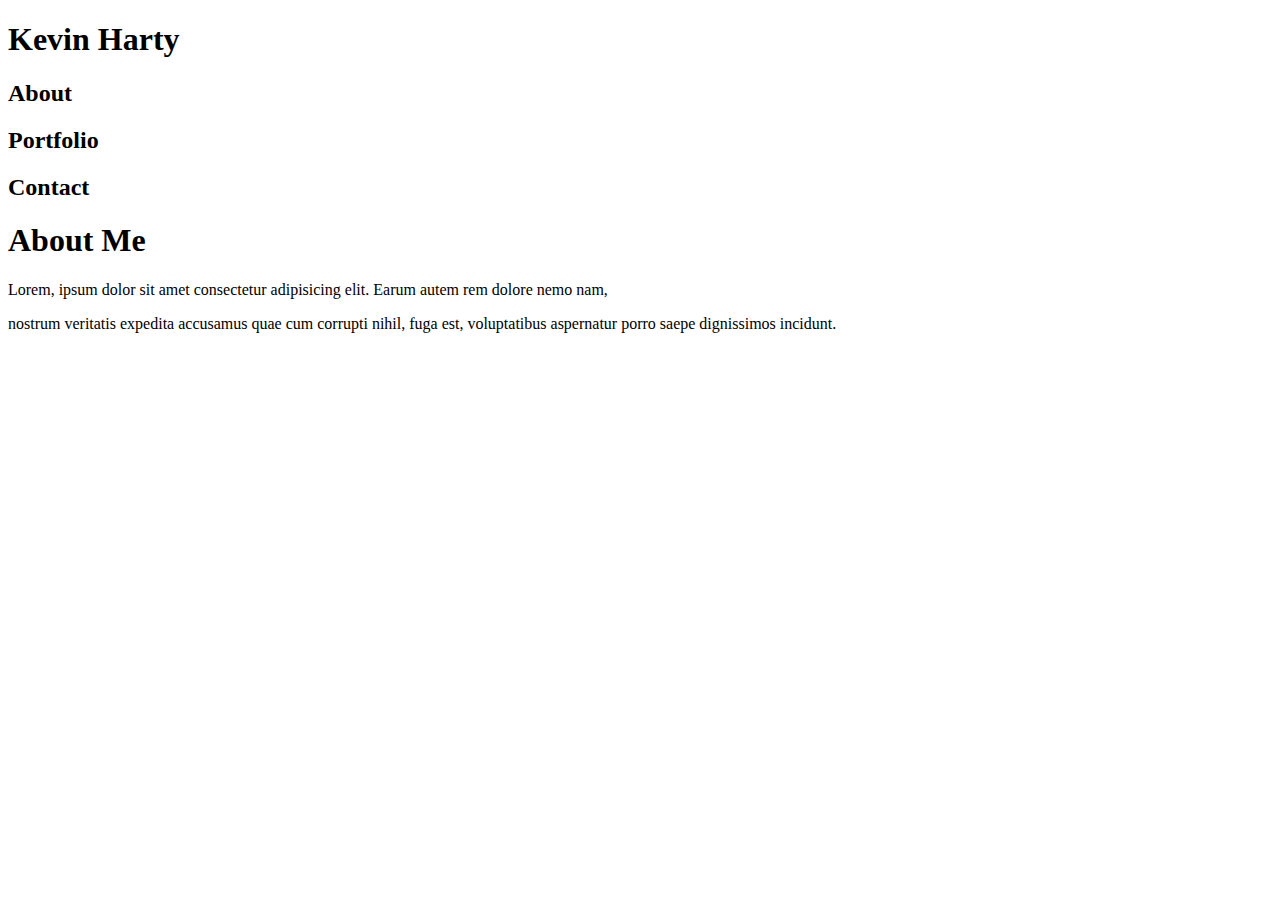
==== index.html @ a04f6627 "first stab" ====
<!DOCTYPE HTML>

<html lang="en-us">

<head>
  <meta charset="UTF-8">
  <title>Basic Portfolio index</title>
  <!--link rel="stylesheet" href="reset.css"-->
  <link rel="stylesheet" href="style.css">
  
</head>

<body>

<header>
 

<!--seperate teal container with my name-->
    <div id="name"> 
         <h1>Kevin Harty</h1>

  </div>

<!--div class for the about, port, contact on right of header-->
   
<div class="right">
    <h2>About</h2>
    <h2>Portfolio</h2>
    <h2>Contact</h2>

  </div>

</header>

<!--this is the main section with the about me-->

<section>

    <div id="about">
        <h1>About Me</h1>

    </div>

  <div id="pic">
    
    <a href="assets/images/pic2.jpg"></a>
  
  </div>
  <p>
      Lorem, ipsum dolor sit amet consectetur adipisicing elit. 
      Earum autem rem dolore nemo nam, 

  </p>
      
  <p>
      nostrum veritatis expedita 
      accusamus quae cum corrupti nihil, fuga est, voluptatibus 
      aspernatur porro saepe dignissimos incidunt.

  </p>








</section>

</body>
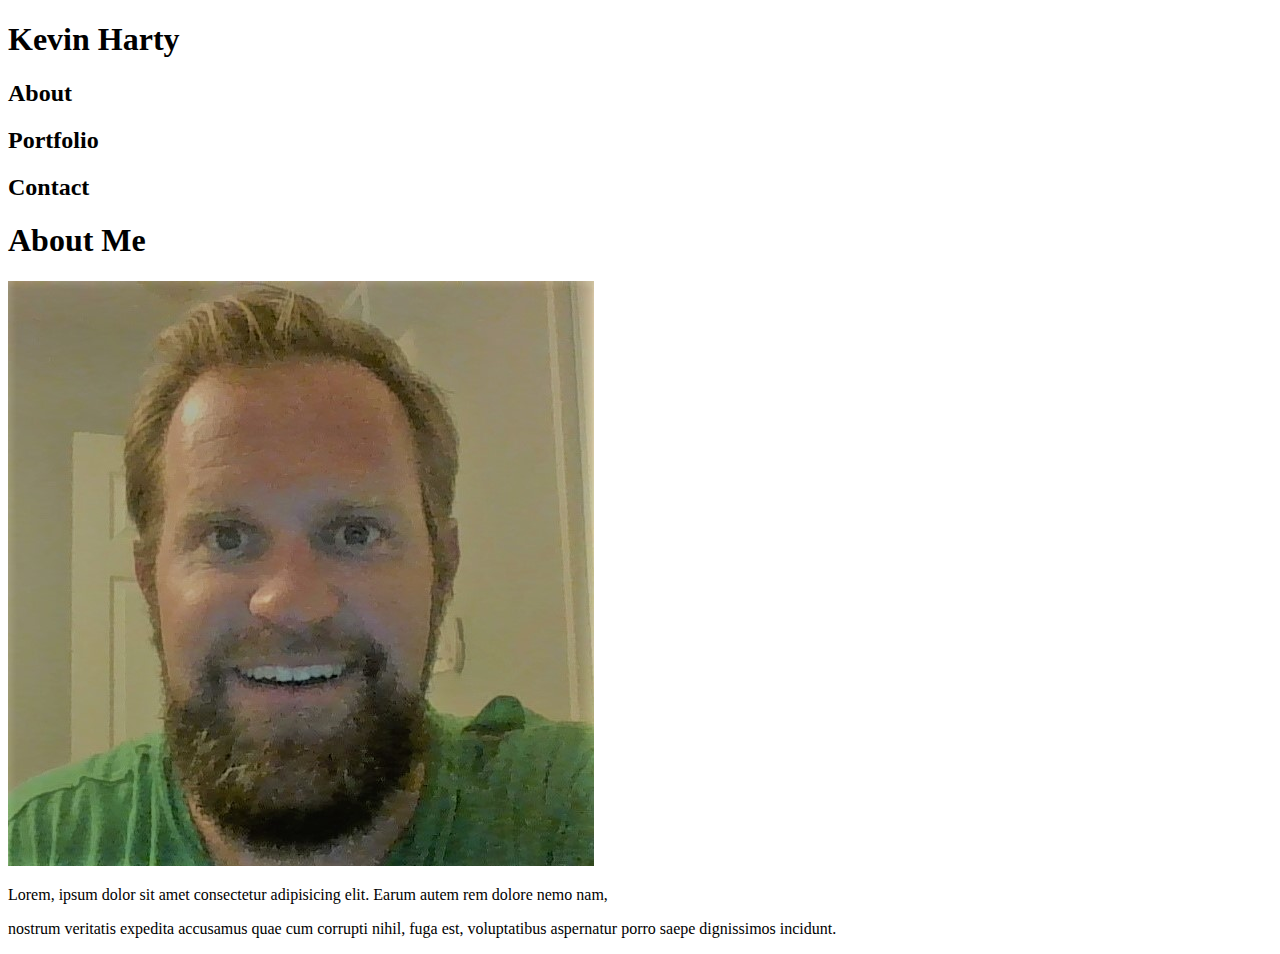
==== commit 67885b40: "images sorted" ====
--- a/index.html
+++ b/index.html
@@ -43,21 +43,22 @@
 
   <div id="pic">
     
-    <a href="assets/images/pic2.jpg"></a>
-  
+    <img src="assets/images/pic2.jpg" alt="my pic">
+    
   </div>
-  <p>
+    <p>
       Lorem, ipsum dolor sit amet consectetur adipisicing elit. 
       Earum autem rem dolore nemo nam, 
 
-  </p>
+      </p>
       
-  <p>
+    <p>
+
       nostrum veritatis expedita 
       accusamus quae cum corrupti nihil, fuga est, voluptatibus 
       aspernatur porro saepe dignissimos incidunt.
 
-  </p>
+      </p>
 
 
 
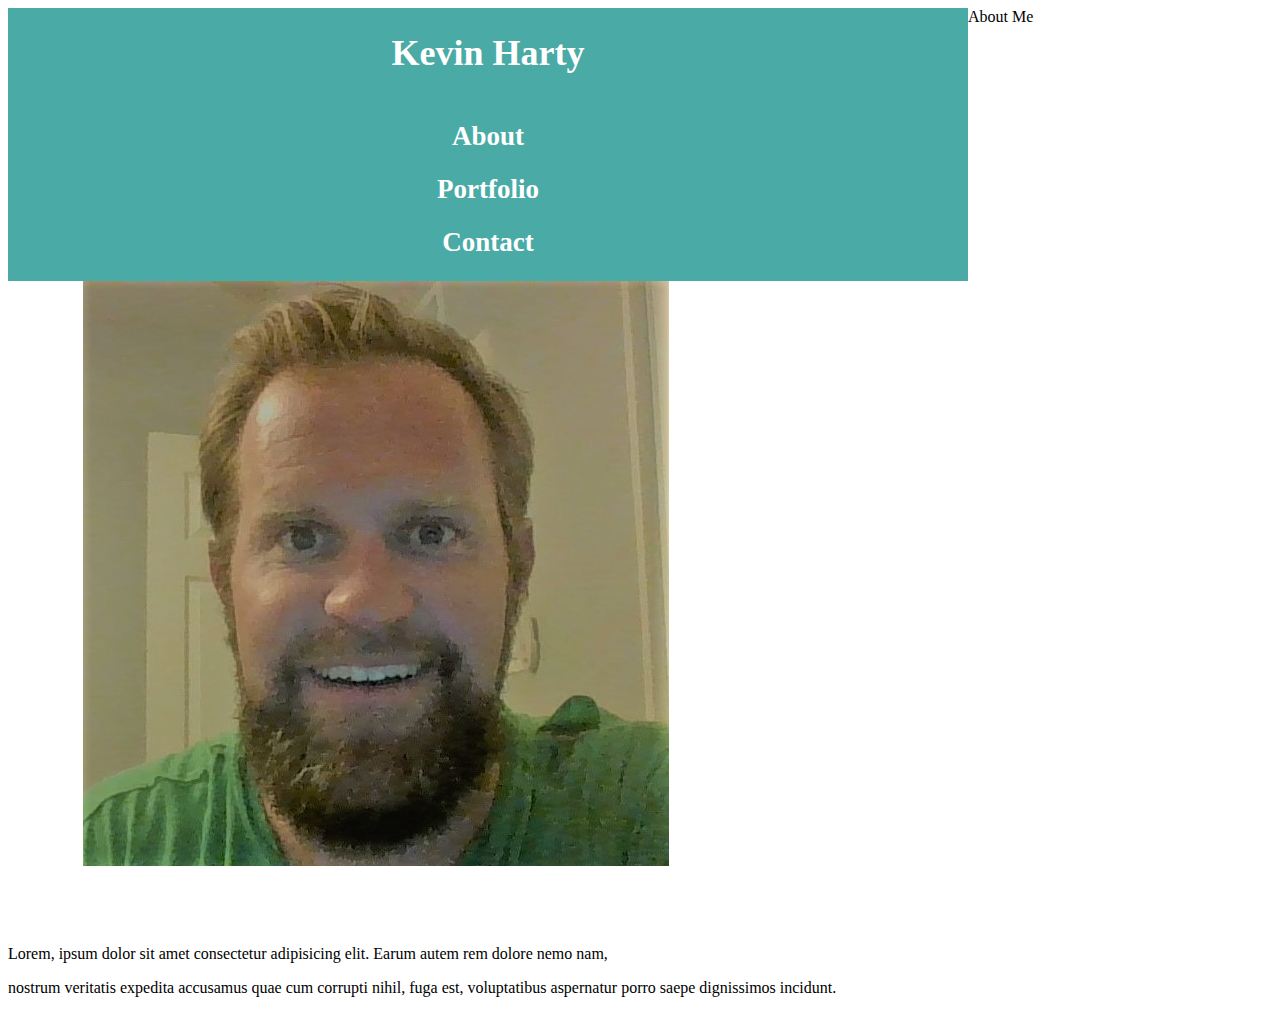
==== commit 3ba10351: "started" ====
--- a/index.html
+++ b/index.html
@@ -6,7 +6,7 @@
   <meta charset="UTF-8">
   <title>Basic Portfolio index</title>
   <!--link rel="stylesheet" href="reset.css"-->
-  <link rel="stylesheet" href="style.css">
+  <link rel="stylesheet" href="assets/css/style.css">
   
 </head>
 
@@ -36,10 +36,7 @@
 
 <section>
 
-    <div id="about">
-        <h1>About Me</h1>
-
-    </div>
+    <div id="about">About Me</div>
 
   <div id="pic">
     
--- a/assets/css/style.css
+++ b/assets/css/style.css
@@ -0,0 +1,60 @@
+header {
+    background-color: #ffffff;
+    border-color: #cccccc;
+    width: 960px;   
+    font: #777777;
+    font-family: 'Georgia', Times, Times New Roman, serif;
+    text-align: center;
+    font-size: 18px;
+    margin: 0;
+    margin-left: 0px;
+    padding: 0;
+    
+    
+
+
+
+
+}
+
+#name {
+    background-color: #4aaaa5;
+    color: #ffffff;
+    width: 960px;
+    font: #777777;
+    font-family: 'Georgia', Times, Times New Roman, serif;
+    text-align: center;
+    font-size: 18px;
+    margin: 0;
+    margin-left: 0px;
+    padding: 0;
+    float: left;
+    
+
+
+
+
+}
+
+.right {
+    background-color: #4aaaa5;
+    color: #ffffff;
+    width: 960px;
+    font: #777777;
+    font-family: 'Georgia', Times, Times New Roman, serif;
+    text-align: center;
+    font-size: 18px;
+    margin: 0;
+    margin-left: 0px;
+    padding: 0;
+    float: right;
+    display: inline;
+
+}
+
+#pic {
+
+    width: 5px;
+    margin: 75px;
+
+}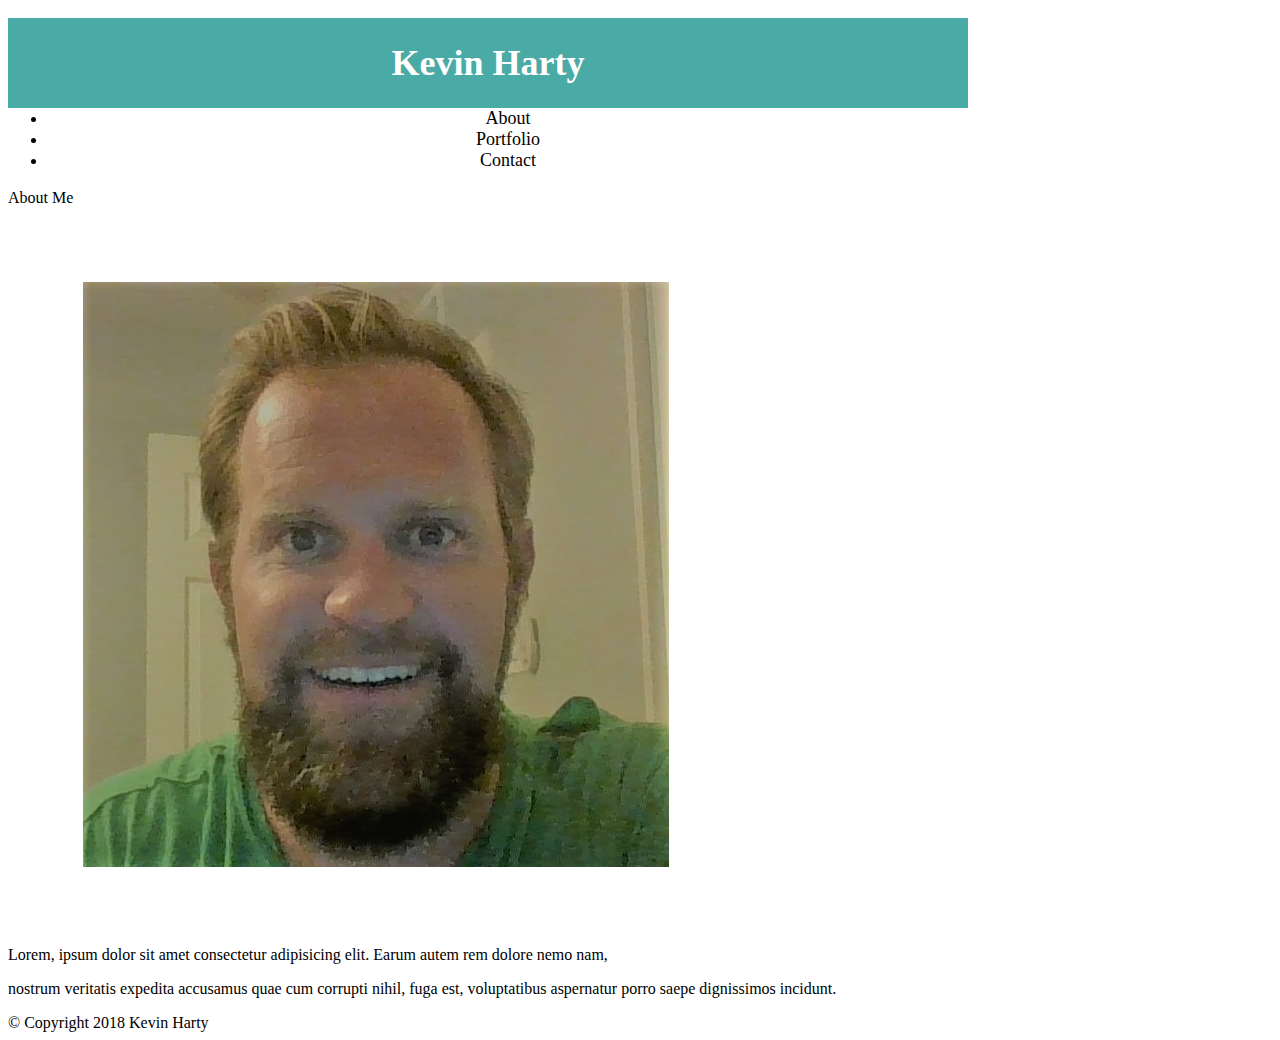
==== commit a86a77a9: "updated portfolio" ====
--- a/index.html
+++ b/index.html
@@ -7,6 +7,8 @@
   <title>Basic Portfolio index</title>
   <!--link rel="stylesheet" href="reset.css"-->
   <link rel="stylesheet" href="assets/css/style.css">
+  <!--<link rel="stylesheet" href="https://stackpath.bootstrapcdn.com/bootstrap/4.1.3/css/bootstrap.min.css" integrity="sha384-MCw98/SFnGE8fJT3GXwEOngsV7Zt27NXFoaoApmYm81iuXoPkFOJwJ8ERdknLPMO" crossorigin="anonymous">-->
+  
   
 </head>
 
@@ -23,10 +25,13 @@
 
 <!--div class for the about, port, contact on right of header-->
    
-<div class="right">
-    <h2>About</h2>
-    <h2>Portfolio</h2>
-    <h2>Contact</h2>
+<nav class="right">
+
+  <ul>
+    <li>About</li>
+    <li>Portfolio</li>
+    <li>Contact</li>
+  </ul>
 
   </div>
 
@@ -66,5 +71,7 @@
 
 </section>
 
+<footer>&copy; Copyright 2018 Kevin Harty</footer>
+
 </body>
 
--- a/assets/css/style.css
+++ b/assets/css/style.css
@@ -29,6 +29,10 @@
     margin-left: 0px;
     padding: 0;
     float: left;
+    display: inline-block;
+    vertical-align: middle;
+   
+    }
     
 
 
